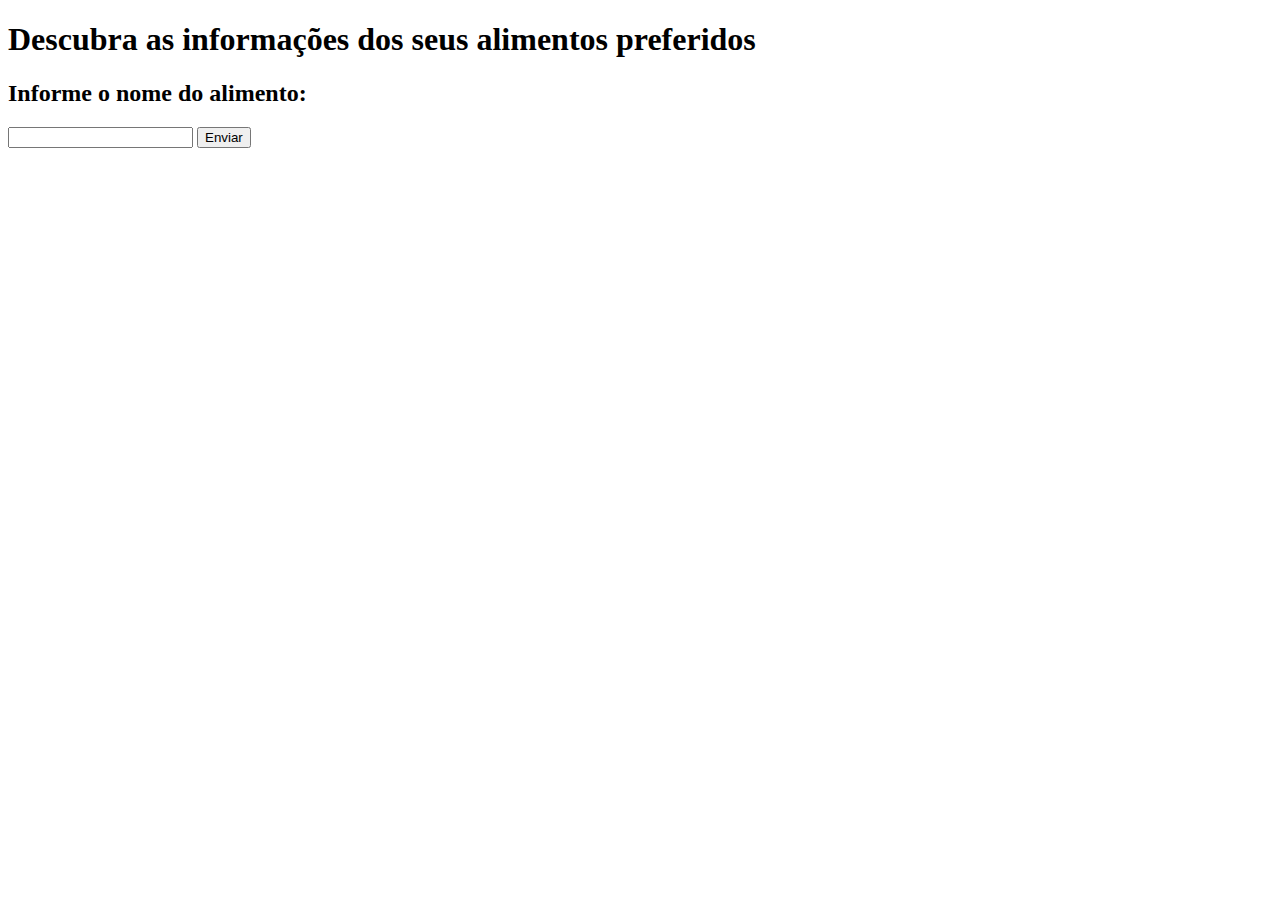
==== home.html @ 723301bb "new file:   API.js 	new file:   home.html" ====
<!DOCTYPE html>
<html lang="en">
<head>
    <meta charset="UTF-8">
    <meta http-equiv="X-UA-Compatible" content="IE=edge">
    <meta name="viewport" content="width=device-width, initial-scale=1.0">
    <title>Document</title>
</head>
<body>
    <h1>Descubra as informações dos seus alimentos preferidos</h1>
    <h2>Informe o nome do alimento:</h2>

   
        <input id="sample-api-request" class="api-example-query" value="">
        <button id="submitSampleAPIRequest" class="btn btn-sm btn-primary">Enviar</button>

    
    <script src="https://code.jquery.com/jquery-3.7.0.js" integrity="sha256-JlqSTELeR4TLqP0OG9dxM7yDPqX1ox/HfgiSLBj8+kM=" crossorigin="anonymous"></script>
    <script function BuscaFodd(){
        src="API.js"
    }></script>
    
</body>
</html>
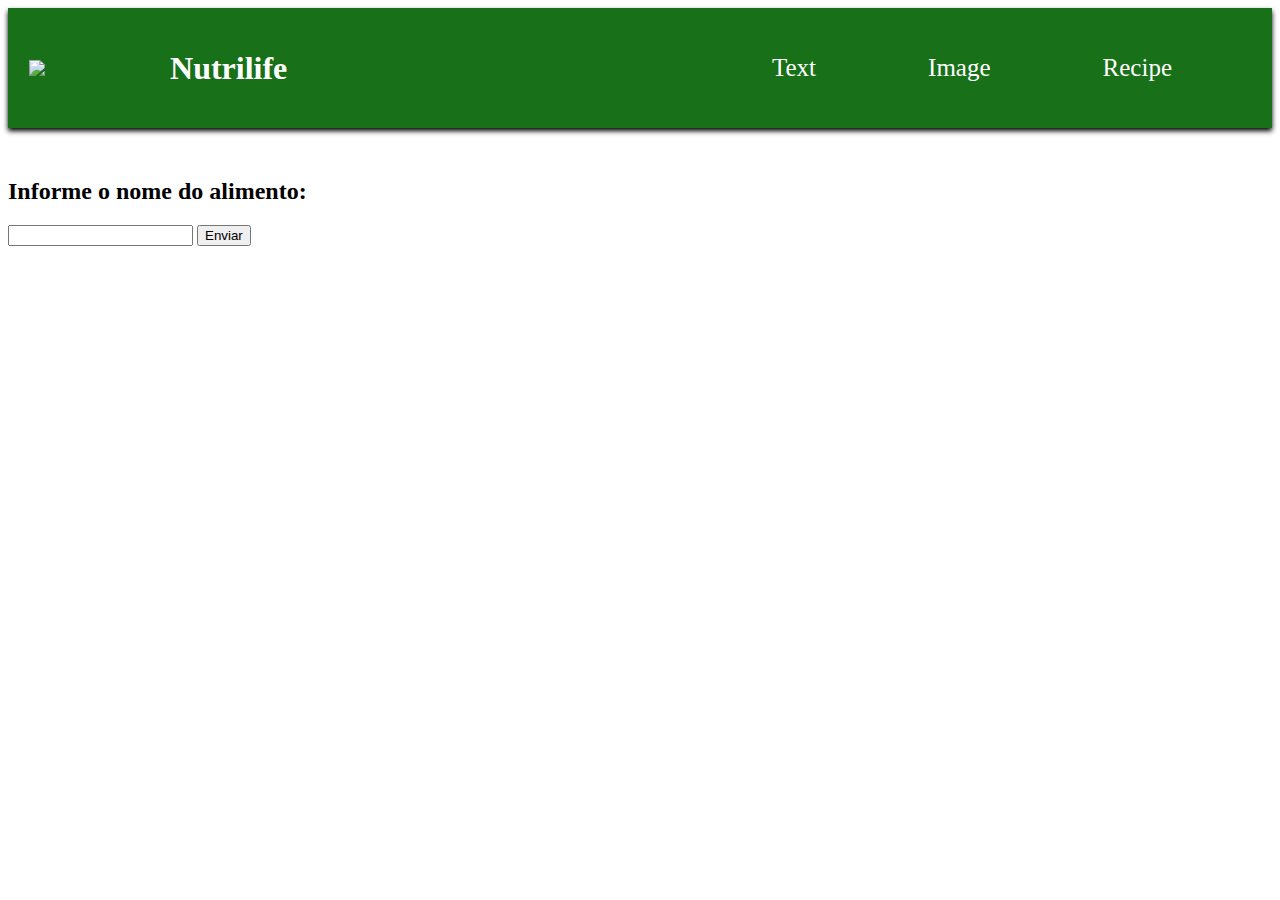
==== commit 1803761a: "new file:   Imagens/Design_sem_nome__1_-removebg-preview.png 	new file:   Master.CSS 	modified:   ho" ====
--- a/home.html
+++ b/home.html
@@ -4,10 +4,26 @@
     <meta charset="UTF-8">
     <meta http-equiv="X-UA-Compatible" content="IE=edge">
     <meta name="viewport" content="width=device-width, initial-scale=1.0">
-    <title>Document</title>
+    <link href="https://cdn.jsdelivr.net/npm/bootstrap@5.3.0-alpha3/dist/css/bootstrap.min.css" rel="stylesheet" integrity="sha384-KK94CHFLLe+nY2dmCWGMq91rCGa5gtU4mk92HdvYe+M/SXH301p5ILy+dN9+nJOZ" crossorigin="anonymous">
+    <link rel="stylesheet" type="Text/css" href="Master.CSS">
+    <title>Nutrilife</title>
 </head>
 <body>
-    <h1>Descubra as informações dos seus alimentos preferidos</h1>
+    <header>
+        <div class="logonome">
+            <image src="imagens/Design_sem_nome__1_-removebg-preview.png" id="logo" width="100px"></image>
+            <h1>Nutrilife</h1>
+        </div>
+        <nav>
+            <ul>
+                <li class="menu">Text</li>
+                <li class="menu">Image</li>
+                <li class="menu">Recipe</li>
+            </ul>
+        </nav>
+
+    </header>
+    
     <h2>Informe o nome do alimento:</h2>
 
    
--- a/Master.CSS
+++ b/Master.CSS
@@ -0,0 +1,51 @@
+html{
+    margin: 0 !important;
+}
+header{
+    display: flex;
+    justify-content: space-between;
+    height: 120px;
+    background-color: rgb(24, 112, 24);
+    color: white;
+    box-shadow: 0 3px 5px black;
+    margin-bottom: 50px;
+}
+
+header .logonome{
+    display: flex;
+    align-items: center;
+    width: 300px;
+    justify-content: space-around;
+}
+
+header nav{
+    display: flex;
+    align-items: center;
+    margin-left: 10px;
+}
+
+header nav ul{
+    list-style: none;
+    display: flex;
+    width: 500px;
+    justify-content: space-between;
+    margin: 50px;
+}
+
+header nav ul li{
+    font-size: 25px;
+    padding: 40px;
+    margin: 10px;
+}
+
+header nav ul li:hover{
+    background-color: rgb(113, 173, 113);
+    color: black;
+}
+
+
+
+
+
+
+
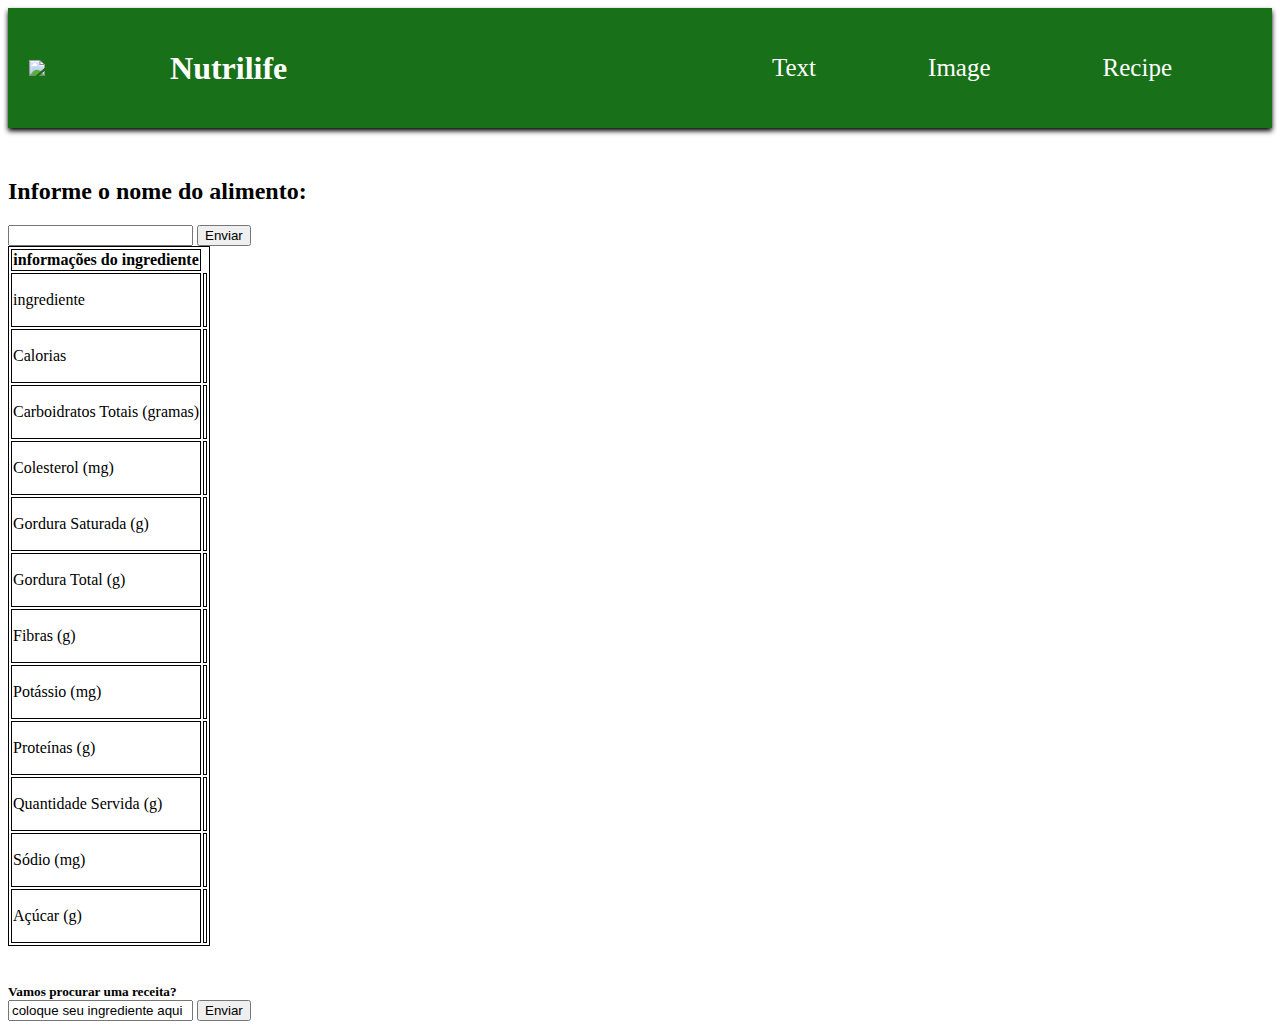
==== commit 3e9a3431: "Função de API - Texto e Recipe - Funcionando." ====
--- a/home.html
+++ b/home.html
@@ -7,7 +7,13 @@
     <link href="https://cdn.jsdelivr.net/npm/bootstrap@5.3.0-alpha3/dist/css/bootstrap.min.css" rel="stylesheet" integrity="sha384-KK94CHFLLe+nY2dmCWGMq91rCGa5gtU4mk92HdvYe+M/SXH301p5ILy+dN9+nJOZ" crossorigin="anonymous">
     <link rel="stylesheet" type="Text/css" href="Master.CSS">
     <title>Nutrilife</title>
+    
 </head>
+    <style>
+    table, th, td {
+      border:1px solid black;
+    }
+    </style>
 <body>
     <header>
         <div class="logonome">
@@ -23,18 +29,124 @@
         </nav>
 
     </header>
-    
     <h2>Informe o nome do alimento:</h2>
 
    
-        <input id="sample-api-request" class="api-example-query" value="">
-        <button id="submitSampleAPIRequest" class="btn btn-sm btn-primary">Enviar</button>
+        <input id="ing" value="">
+        <button id="buscainfo">Enviar</button>
+        <div>
+            <table>
+                <tr>
+                    <th>informações do ingrediente</th>
+                </tr>
+                <tr>
+                    <td>
+                        <p>ingrediente</p>
+                    </td>
+                    <td><p id="nomeing"></p></td>
+                </tr> 
+                <tr>
+                    <td>
+                        <p>Calorias</p>
+                    </td>
+                    <td>
+                        <p id="calories"></p>
+                    </td>
+                </tr>
+                <tr>
+                    <td>
+                        <p>Carboidratos Totais (gramas)</p>
+                    </td>
+                    <td>
+                        <p id="carbot"></p>
+                    </td>
+                </tr>
+                <tr>
+                    <td>
+                        <p >Colesterol (mg)</p>
+                    </td>
+                    <td>
+                        <p id="coles"></p>
+                    </td>
+                </tr>
+                <tr>
+                    <td>
+                        <p>Gordura Saturada (g)</p>
+                    </td>
+                    <td>
+                        <p id="gords"></p>
+                    </td>
+                </tr>
+                <tr>
+                    <td>
+                        <p >Gordura Total (g)</p>
+                    </td>
+                    <td>
+                        <p id="gordt"></p>
+                    </td>
+                </tr>
+                <tr>
+                    <td>
+                        <p>Fibras (g)</p>
+                    </td>
+                    <td>
+                        <p id="fibra"></p>
+                    </td>
+                </tr>
+                <tr>
+                    <td>
+                        <p >Potássio (mg)</p>
+                    </td>
+                    <td>
+                        <p id="pot"></p>
+                    </td>
+                </tr>
+                <tr>
+                    <td>
+                        <p >Proteínas (g)</p>
+                    </td>
+                    <td>
+                        <p id="prot"></p>
+                    </td>
+                </tr>
+                <tr>
+                    <td>
+                        <p >Quantidade Servida (g)</p>
+                    </td>
+                    <td>
+                        <p id="serve"></p>
+                    </td>
+                </tr>
+                <tr>
+                    <td>
+                        <p >Sódio (mg)</p>
+                    </td>
+                    <td>
+                        <p id="sóÓdio"></p>
+                    </td>
+                </tr>
+                <tr>
+                    <td>
+                        <p>Açúcar (g)</p>
+                    </td>
+                    <td>
+                        <p id="doce"></p>
+                    </td>
+                </tr>
+            </table>
+        </div>
+        <br><br>
+        <div class="api-block">
+            <div>
+               <h5 style="display:inline;">Vamos procurar uma receita?</h5>
+            </div>
+            <input id="textoreceita" value="coloque seu ingrediente aqui"></code>
+            <button id="buscareceita">Enviar</button>
+        </div>
+        
 
-    
+       
     <script src="https://code.jquery.com/jquery-3.7.0.js" integrity="sha256-JlqSTELeR4TLqP0OG9dxM7yDPqX1ox/HfgiSLBj8+kM=" crossorigin="anonymous"></script>
-    <script function BuscaFodd(){
-        src="API.js"
-    }></script>
-    
+    <script src="API.js"></script>
 </body>
 </html>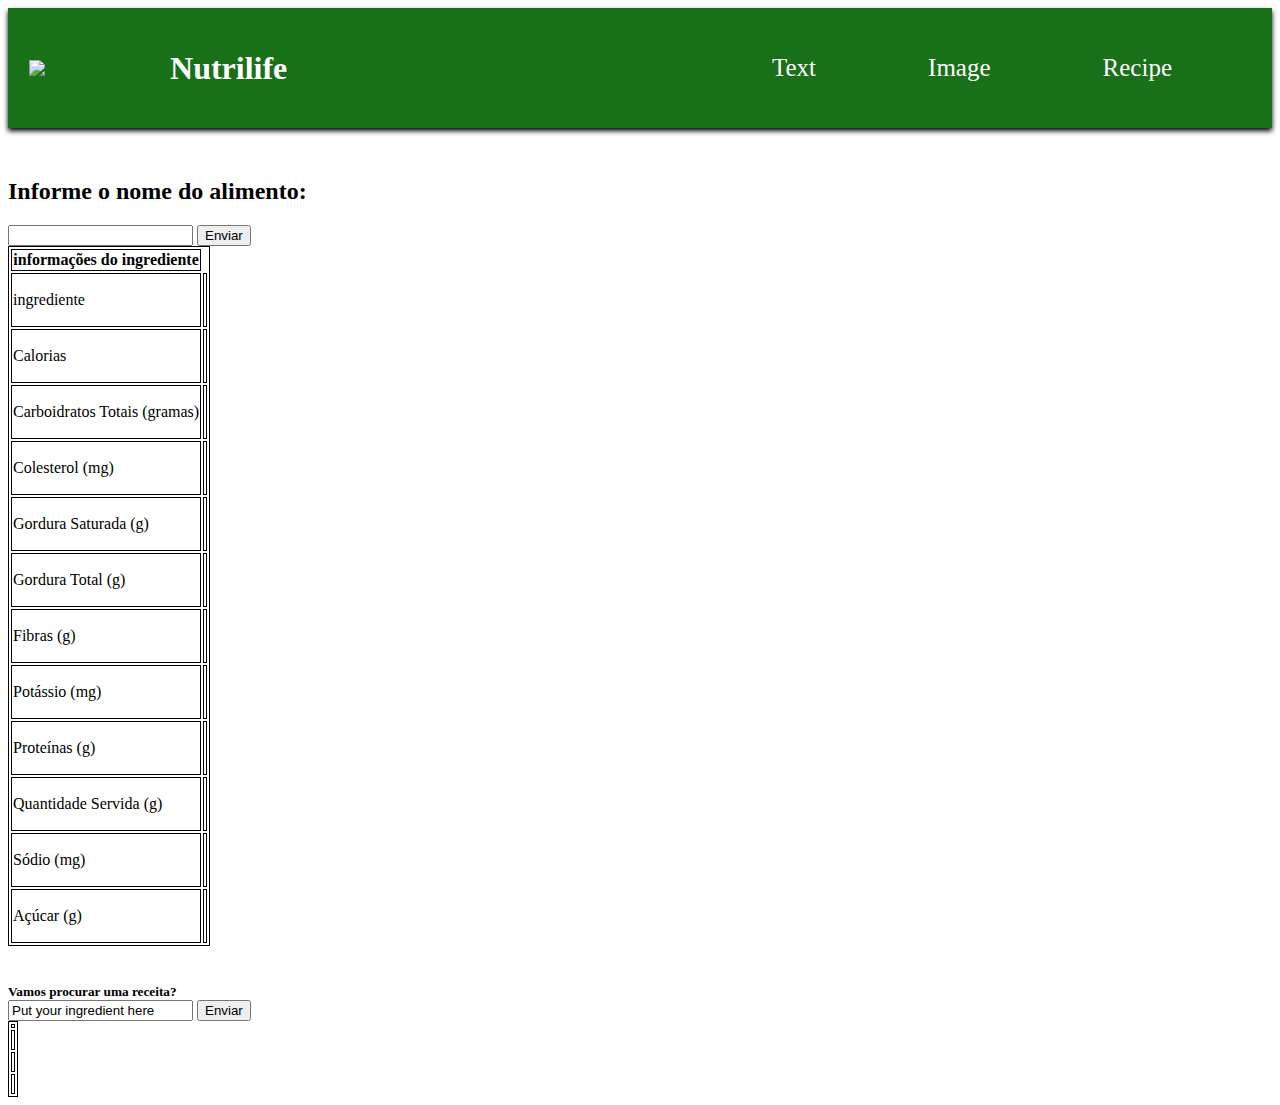
==== commit 5e086425: "Inclusão de Resultados da Receita em uma tabela." ====
--- a/home.html
+++ b/home.html
@@ -140,8 +140,26 @@
             <div>
                <h5 style="display:inline;">Vamos procurar uma receita?</h5>
             </div>
-            <input id="textoreceita" value="coloque seu ingrediente aqui"></code>
+            <input id="textoreceita" value="Put your ingredient here"></code>
             <button id="buscareceita">Enviar</button>
+            <table>
+                <tr>
+                    <th id="titulo"></th>
+                </tr>
+                <tr>
+                    <td>
+                        <p id="ingrecipe"></p>
+                    </td>
+                </tr>
+                <tr><td>
+                    <p id="instrecipe"></p></td>
+                </tr>
+                <tr>
+                    <td>
+                    <p id="serverecipe"></p>
+                </td>
+                </tr> 
+            </table>
         </div>
         
 
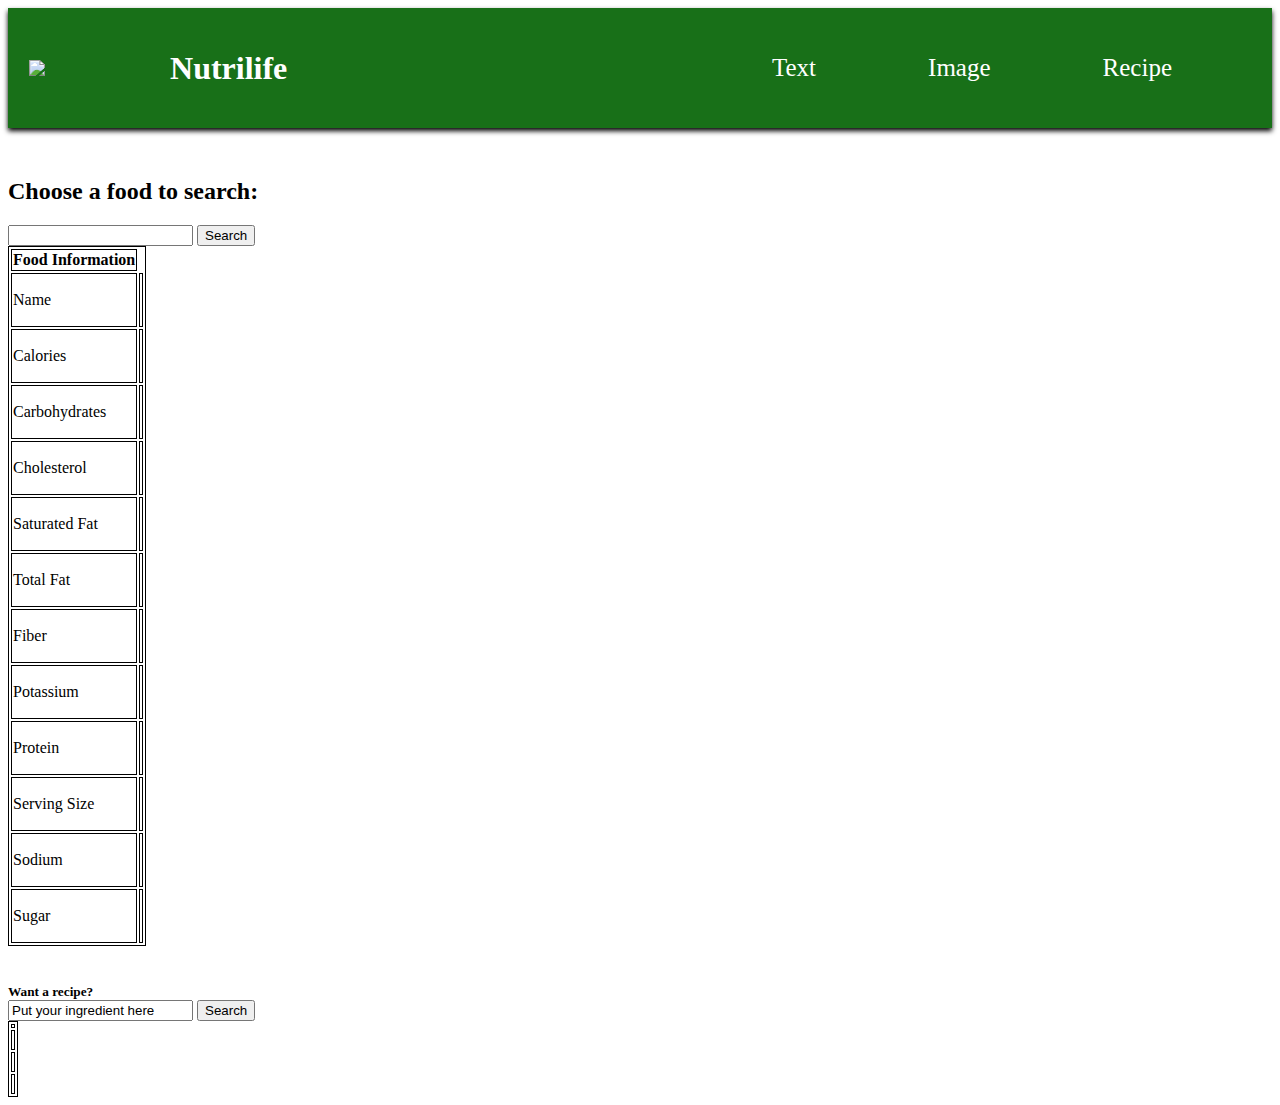
==== commit 5914596b: "Otimização de Código e Troca de Idioma Geral" ====
--- a/home.html
+++ b/home.html
@@ -29,136 +29,40 @@
         </nav>
 
     </header>
-    <h2>Informe o nome do alimento:</h2>
+    <h2>Choose a food to search:</h2>
 
    
         <input id="ing" value="">
-        <button id="buscainfo">Enviar</button>
+        <button id="buscainfo">Search</button>
         <div>
             <table>
-                <tr>
-                    <th>informações do ingrediente</th>
-                </tr>
-                <tr>
-                    <td>
-                        <p>ingrediente</p>
-                    </td>
-                    <td><p id="nomeing"></p></td>
-                </tr> 
-                <tr>
-                    <td>
-                        <p>Calorias</p>
-                    </td>
-                    <td>
-                        <p id="calories"></p>
-                    </td>
-                </tr>
-                <tr>
-                    <td>
-                        <p>Carboidratos Totais (gramas)</p>
-                    </td>
-                    <td>
-                        <p id="carbot"></p>
-                    </td>
-                </tr>
-                <tr>
-                    <td>
-                        <p >Colesterol (mg)</p>
-                    </td>
-                    <td>
-                        <p id="coles"></p>
-                    </td>
-                </tr>
-                <tr>
-                    <td>
-                        <p>Gordura Saturada (g)</p>
-                    </td>
-                    <td>
-                        <p id="gords"></p>
-                    </td>
-                </tr>
-                <tr>
-                    <td>
-                        <p >Gordura Total (g)</p>
-                    </td>
-                    <td>
-                        <p id="gordt"></p>
-                    </td>
-                </tr>
-                <tr>
-                    <td>
-                        <p>Fibras (g)</p>
-                    </td>
-                    <td>
-                        <p id="fibra"></p>
-                    </td>
-                </tr>
-                <tr>
-                    <td>
-                        <p >Potássio (mg)</p>
-                    </td>
-                    <td>
-                        <p id="pot"></p>
-                    </td>
-                </tr>
-                <tr>
-                    <td>
-                        <p >Proteínas (g)</p>
-                    </td>
-                    <td>
-                        <p id="prot"></p>
-                    </td>
-                </tr>
-                <tr>
-                    <td>
-                        <p >Quantidade Servida (g)</p>
-                    </td>
-                    <td>
-                        <p id="serve"></p>
-                    </td>
-                </tr>
-                <tr>
-                    <td>
-                        <p >Sódio (mg)</p>
-                    </td>
-                    <td>
-                        <p id="sóÓdio"></p>
-                    </td>
-                </tr>
-                <tr>
-                    <td>
-                        <p>Açúcar (g)</p>
-                    </td>
-                    <td>
-                        <p id="doce"></p>
-                    </td>
-                </tr>
+                <tr><th>Food Information</th></tr>
+                <tr><td><p>Name</p></td><td><p id="nomeing"></p></td></tr> 
+                <tr><td><p>Calories</p></td><td><p id="calories"></p></td></tr>
+                <tr><td><p>Carbohydrates</p></td><td><p id="carbot"></p></td></tr>
+                <tr><td><p>Cholesterol</p></td><td><p id="coles"></p></td></tr>
+                <tr><td><p>Saturated Fat</p></td><td><p id="gords"></p></td></tr>
+                <tr><td><p>Total Fat</p></td><td><p id="gordt"></p></td></tr>
+                <tr><td><p>Fiber</p></td><td><p id="fibra"></p></td></tr>
+                <tr><td><p>Potassium</p></td><td><p id="pot"></p></td></tr>
+                <tr><td><p>Protein</p></td><td><p id="prot"></p></td></tr>
+                <tr><td><p>Serving Size</p></td><td><p id="serve"></p></td></tr>
+                <tr><td><p>Sodium</p></td><td><p id="sóÓdio"></p></td></tr>
+                <tr><td><p>Sugar</p></td><td><p id="doce"></p></td></tr>
             </table>
         </div>
         <br><br>
         <div class="api-block">
             <div>
-               <h5 style="display:inline;">Vamos procurar uma receita?</h5>
+               <h5 style="display:inline;">Want a recipe?</h5>
             </div>
             <input id="textoreceita" value="Put your ingredient here"></code>
-            <button id="buscareceita">Enviar</button>
+            <button id="buscareceita">Search</button>
             <table>
-                <tr>
-                    <th id="titulo"></th>
-                </tr>
-                <tr>
-                    <td>
-                        <p id="ingrecipe"></p>
-                    </td>
-                </tr>
-                <tr><td>
-                    <p id="instrecipe"></p></td>
-                </tr>
-                <tr>
-                    <td>
-                    <p id="serverecipe"></p>
-                </td>
-                </tr> 
+                <tr><th id="titulo"></th></tr>
+                <tr><td><p id="ingrecipe"></p></td></tr>
+                <tr><td><p id="instrecipe"></p></td></tr>
+                <tr><td><p id="serverecipe"></p></td></tr> 
             </table>
         </div>
         
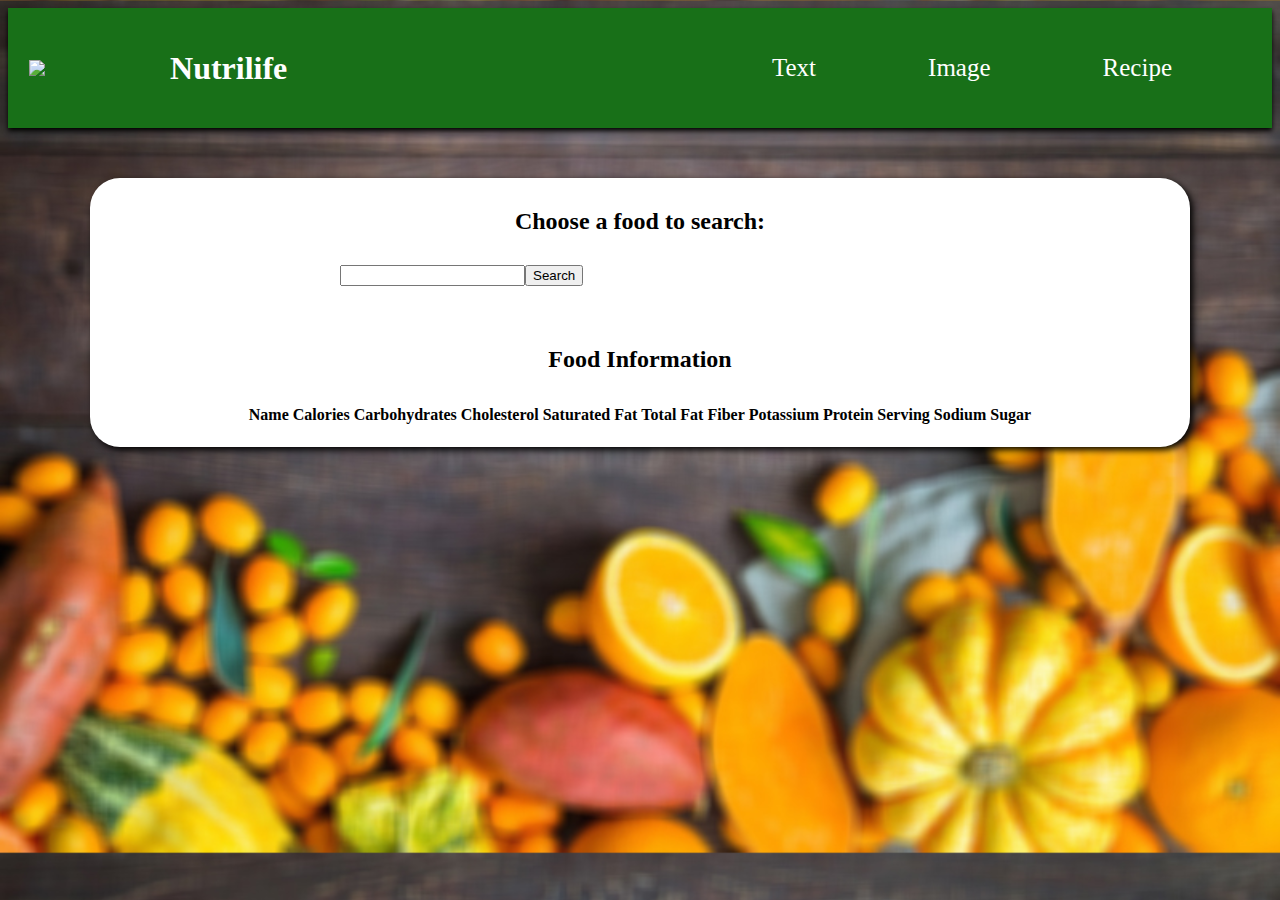
==== commit 209ad344: "modified:   API.js 	new file:   "Imagens/a\303\247\303\243o-de-gra\303\247as-autumn-background-varie" ====
--- a/home.html
+++ b/home.html
@@ -9,11 +9,6 @@
     <title>Nutrilife</title>
     
 </head>
-    <style>
-    table, th, td {
-      border:1px solid black;
-    }
-    </style>
 <body>
     <header>
         <div class="logonome">
@@ -22,52 +17,55 @@
         </div>
         <nav>
             <ul>
-                <li class="menu">Text</li>
-                <li class="menu">Image</li>
-                <li class="menu">Recipe</li>
+                <a href="home.html"><li class="menu">Text</li></a>
+                <a href=""><li class="menu">Image</li></a>
+                <a href="Recipe.html"><li class="menu">Recipe</li></a>
             </ul>
         </nav>
 
     </header>
-    <h2>Choose a food to search:</h2>
-
-   
-        <input id="ing" value="">
-        <button id="buscainfo">Search</button>
-        <div>
-            <table>
-                <tr><th>Food Information</th></tr>
-                <tr><td><p>Name</p></td><td><p id="nomeing"></p></td></tr> 
-                <tr><td><p>Calories</p></td><td><p id="calories"></p></td></tr>
-                <tr><td><p>Carbohydrates</p></td><td><p id="carbot"></p></td></tr>
-                <tr><td><p>Cholesterol</p></td><td><p id="coles"></p></td></tr>
-                <tr><td><p>Saturated Fat</p></td><td><p id="gords"></p></td></tr>
-                <tr><td><p>Total Fat</p></td><td><p id="gordt"></p></td></tr>
-                <tr><td><p>Fiber</p></td><td><p id="fibra"></p></td></tr>
-                <tr><td><p>Potassium</p></td><td><p id="pot"></p></td></tr>
-                <tr><td><p>Protein</p></td><td><p id="prot"></p></td></tr>
-                <tr><td><p>Serving Size</p></td><td><p id="serve"></p></td></tr>
-                <tr><td><p>Sodium</p></td><td><p id="sóÓdio"></p></td></tr>
-                <tr><td><p>Sugar</p></td><td><p id="doce"></p></td></tr>
-            </table>
+    <content>
+        <div class="fundo">
+            <h2>Choose a food to search:</h2>
+            <div class="formu">
+                <input id="ing" class="form-control" placeholder="">
+                <button id="buscainfo" class="btn btn-dark">Search</button>
+            </div>
+            <h2>Food Information</h2>
+            <div class="tabela">
+                <table class="table">
+                    <tr>
+                        <th>Name</th>
+                        <th>Calories</th>
+                        <th>Carbohydrates</th>
+                        <th>Cholesterol</th>
+                        <th>Saturated Fat</th>
+                        <th>Total Fat</th>
+                        <th>Fiber</th>
+                        <th>Potassium</th>
+                        <th>Protein</th>
+                        <th>Serving</th>
+                        <th>Sodium</th>
+                        <th>Sugar</th>
+                    </tr>
+                    <tr>
+                        <td><p id="nomeing"></p></td>
+                        <td><p id="calories"></p></td>
+                        <td><p id="carbot"></p></td>
+                        <td><p id="coles"></p></td>
+                        <td><p id="gords"></p></td>
+                        <td><p id="gordt"></p></td>
+                        <td><p id="fibra"></p></td>
+                        <td><p id="pot"></p></td>
+                        <td><p id="prot"></p></td>
+                        <td><p id="serve"></p></td>
+                        <td><p id="sódio"></p></td>
+                        <td><p id="doce"></p></td>
+                    </tr>
+                </table>
+            </div>
         </div>
-        <br><br>
-        <div class="api-block">
-            <div>
-               <h5 style="display:inline;">Want a recipe?</h5>
-            </div>
-            <input id="textoreceita" value="Put your ingredient here"></code>
-            <button id="buscareceita">Search</button>
-            <table>
-                <tr><th id="titulo"></th></tr>
-                <tr><td><p id="ingrecipe"></p></td></tr>
-                <tr><td><p id="instrecipe"></p></td></tr>
-                <tr><td><p id="serverecipe"></p></td></tr> 
-            </table>
-        </div>
-        
-
-       
+    </content>
     <script src="https://code.jquery.com/jquery-3.7.0.js" integrity="sha256-JlqSTELeR4TLqP0OG9dxM7yDPqX1ox/HfgiSLBj8+kM=" crossorigin="anonymous"></script>
     <script src="API.js"></script>
 </body>
--- a/Master.CSS
+++ b/Master.CSS
@@ -1,5 +1,11 @@
 html{
     margin: 0 !important;
+}
+
+body{
+    background-image: url(Imagens/desfocada\ 2.jpg);
+    background-size: cover;
+    
 }
 header{
     display: flex;
@@ -38,9 +44,52 @@
     margin: 10px;
 }
 
+header nav ul a{
+    text-decoration: none;
+    color: white;
+}
+
 header nav ul li:hover{
     background-color: rgb(113, 173, 113);
     color: black;
+}
+
+content{
+    display: flex;
+    flex-direction: column;
+    align-items: center;
+}
+
+content .fundo{
+    display: flex;
+    flex-direction: column;
+    align-items: center;
+    background-color: white;
+    width: 1100px;
+    border-radius: 30px;
+    box-shadow: 3px 3px 7px black;
+}
+
+content .formu{
+    width: 600px;
+    display: flex;
+    margin-bottom: 30px;
+    
+}
+
+content .tabela{
+    display: flex;
+    flex-direction: column;
+    align-items: center;
+}
+
+h2{
+    margin: 30px;
+}
+
+content .tabela #receita{
+    width: 600px;
+    text-align: justify;
 }
 
 
